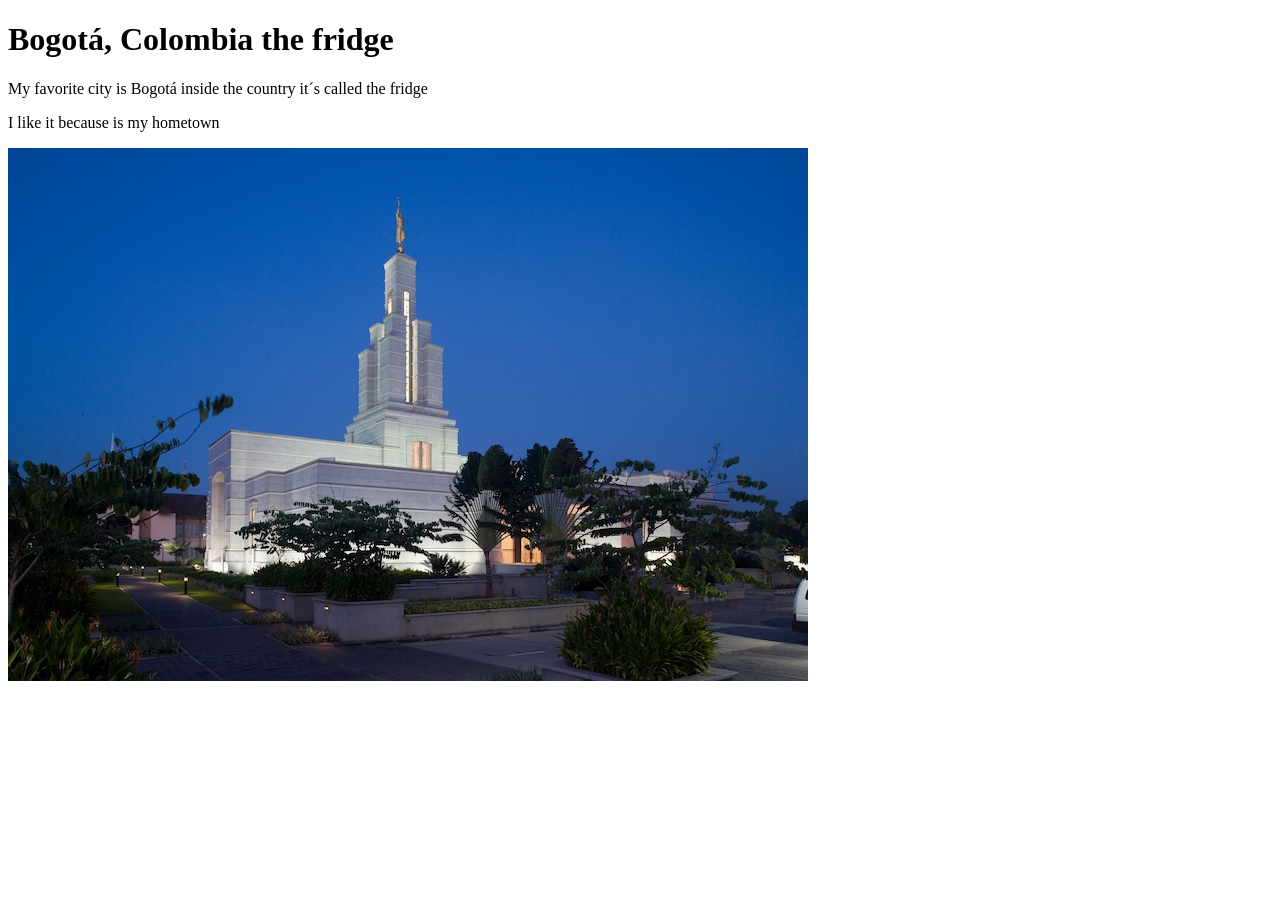
==== week01/favorite-city.html @ b4f720af "#" ====
<!DOCTYPE html>
<html lang='en'>
<head>
    <meta charset='utf-8'>
    <meta name='viewport' content='width=device-width, initial-scale=1'>
    <title>My favorite city</title>
    <link rel='stylesheet' href='main.css'>
</head>
<body>
    <h1>Bogotá, Colombia the fridge</h1>
    <p> My favorite city is Bogotá inside the country it´s called the fridge</p> <p> I like it because is my hometown </p>
    <img src="images/temple-large.jpg" alt="Bogotá from top view">
</body>
</html>
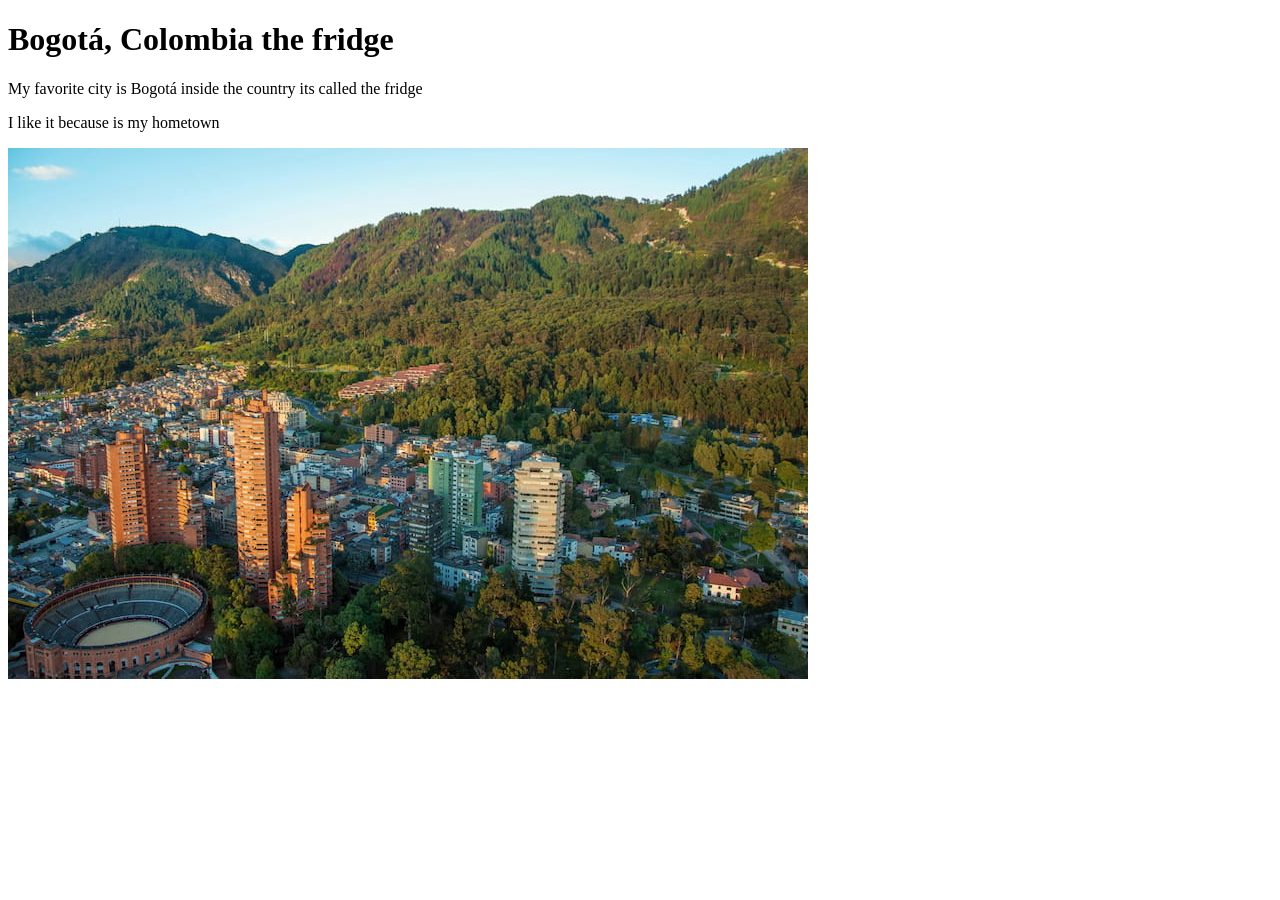
==== commit 704d6b6d: "#" ====
--- a/week01/favorite-city.html
+++ b/week01/favorite-city.html
@@ -9,7 +9,7 @@
 </head>
 <body>
     <h1>Bogotá, Colombia the fridge</h1>
-    <p> My favorite city is Bogotá inside the country it´s called the fridge</p> <p> I like it because is my hometown </p>
-    <img src="images/temple-large.jpg" alt="Bogotá from top view">
+    <p> My favorite city is Bogotá inside the country its called the fridge</p> <p> I like it because is my hometown </p>
+    <img src="images/bogota.jpg" alt="Bogotá from top view">
 </body>
 </html>
